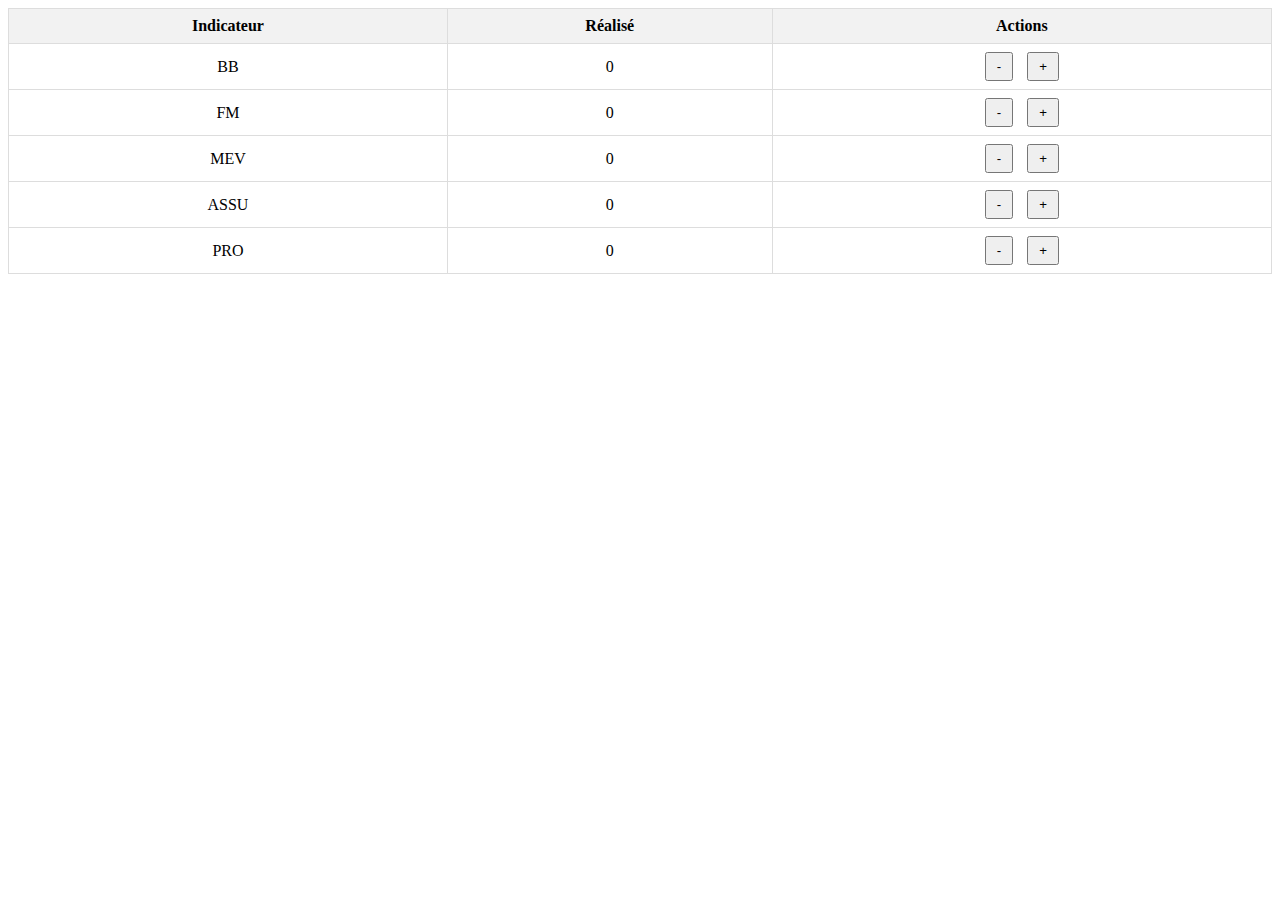
==== index.htm @ 3f17adfb "Add files via upload" ====
<!DOCTYPE html>
<html>
<head>
  <title>Tableau de Suivi</title>
  <link rel="stylesheet" href="style.css">
</head>
<body>
  <table>
    <thead>
      <tr>
        <th>Indicateur</th>
        <th>Réalisé</th>
        <th>Actions</th>
      </tr>
    </thead>
    <tbody>
      <tr>
        <td>BB</td>
        <td data-indicator="BB">0</td>
        <td>
          <button class="decrement" data-indicator="BB">-</button>
          <button class="increment" data-indicator="BB">+</button>
        </td>
      </tr>
      <tr>
        <td>FM</td>
        <td data-indicator="FM">0</td>
        <td>
          <button class="decrement" data-indicator="FM">-</button>
          <button class="increment" data-indicator="FM">+</button>
        </td>
      </tr>
      <tr>
        <td>MEV</td>
        <td data-indicator="MEV">0</td>
        <td>
          <button class="decrement" data-indicator="MEV">-</button>
          <button class="increment" data-indicator="MEV">+</button>
        </td>
      </tr>
      <tr>
        <td>ASSU</td>
        <td data-indicator="ASSU">0</td>
        <td>
          <button class="decrement" data-indicator="ASSU">-</button>
          <button class="increment" data-indicator="ASSU">+</button>
        </td>
      </tr>
      <tr>
        <td>PRO</td>
        <td data-indicator="PRO">0</td>
        <td>
          <button class="decrement" data-indicator="PRO">-</button>
          <button class="increment" data-indicator="PRO">+</button>
        </td>
      </tr>
    </tbody>
  </table>

  <script src="script.js"></script>
</body>
</html>
---- style.css ----
table {
  width: 100%;
  border-collapse: collapse;
}

th, td {
  border: 1px solid #ddd;
  padding: 8px;
  text-align: center;
}

th {
  background-color: #f2f2f2;
}

button {
  padding: 5px 10px;
  margin: 0 5px;
}
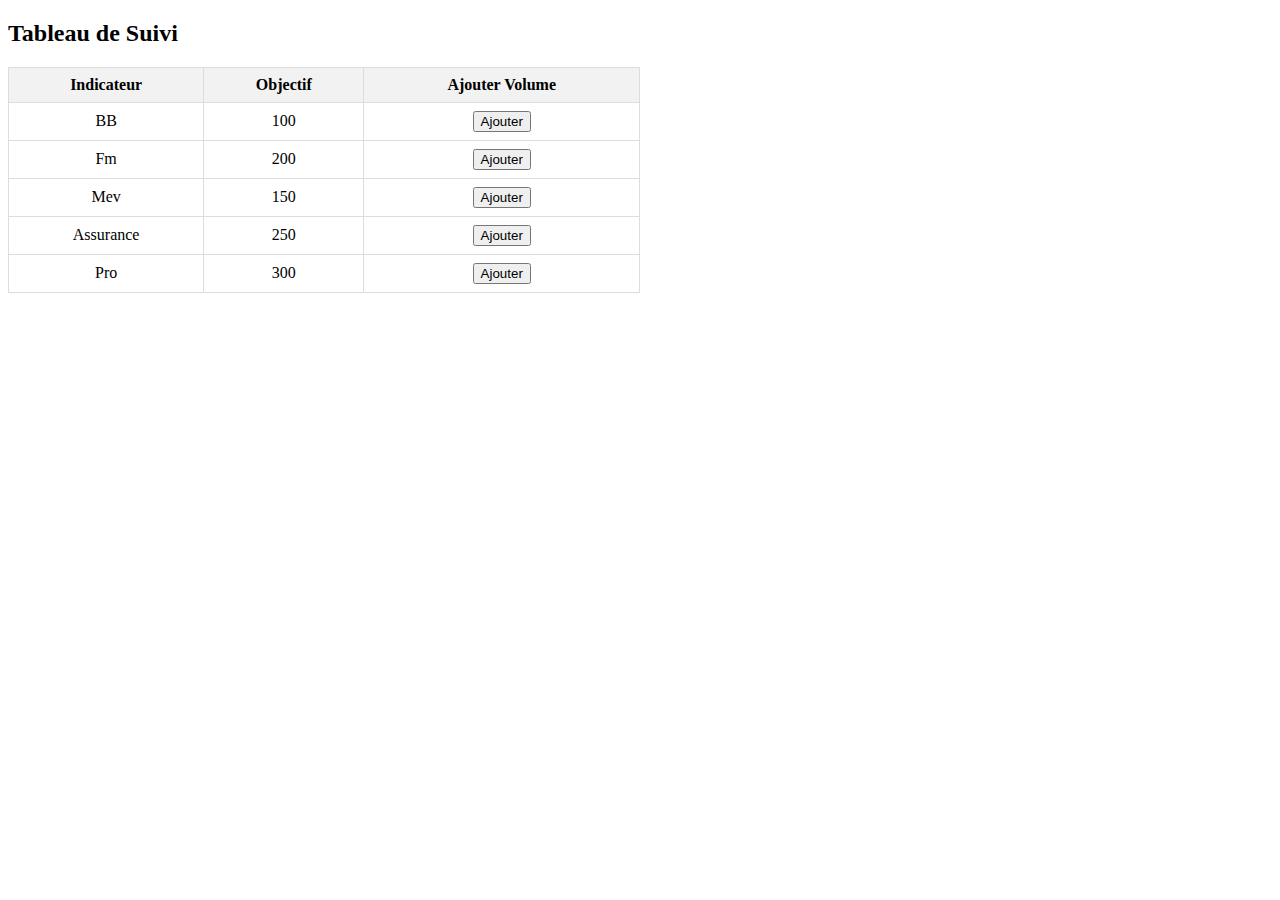
==== commit be894958: "Update index.htm" ====
--- a/index.htm
+++ b/index.htm
@@ -1,62 +1,76 @@
 <!DOCTYPE html>
-<html>
+<html lang="fr">
 <head>
-  <title>Tableau de Suivi</title>
-  <link rel="stylesheet" href="style.css">
+    <meta charset="UTF-8">
+    <meta name="viewport" content="width=device-width, initial-scale=1.0">
+    <title>Tableau de Suivi</title>
+    <style>
+        table {
+            width: 50%;
+            border-collapse: collapse;
+            margin: 20px 0;
+        }
+        th, td {
+            border: 1px solid #ddd;
+            padding: 8px;
+            text-align: center;
+        }
+        th {
+            background-color: #f2f2f2;
+        }
+    </style>
 </head>
 <body>
-  <table>
-    <thead>
-      <tr>
+
+<h2>Tableau de Suivi</h2>
+
+<table>
+    <tr>
         <th>Indicateur</th>
-        <th>Réalisé</th>
-        <th>Actions</th>
-      </tr>
-    </thead>
-    <tbody>
-      <tr>
+        <th>Objectif</th>
+        <th>Ajouter Volume</th>
+    </tr>
+    <tr>
         <td>BB</td>
-        <td data-indicator="BB">0</td>
-        <td>
-          <button class="decrement" data-indicator="BB">-</button>
-          <button class="increment" data-indicator="BB">+</button>
-        </td>
-      </tr>
-      <tr>
-        <td>FM</td>
-        <td data-indicator="FM">0</td>
-        <td>
-          <button class="decrement" data-indicator="FM">-</button>
-          <button class="increment" data-indicator="FM">+</button>
-        </td>
-      </tr>
-      <tr>
-        <td>MEV</td>
-        <td data-indicator="MEV">0</td>
-        <td>
-          <button class="decrement" data-indicator="MEV">-</button>
-          <button class="increment" data-indicator="MEV">+</button>
-        </td>
-      </tr>
-      <tr>
-        <td>ASSU</td>
-        <td data-indicator="ASSU">0</td>
-        <td>
-          <button class="decrement" data-indicator="ASSU">-</button>
-          <button class="increment" data-indicator="ASSU">+</button>
-        </td>
-      </tr>
-      <tr>
-        <td>PRO</td>
-        <td data-indicator="PRO">0</td>
-        <td>
-          <button class="decrement" data-indicator="PRO">-</button>
-          <button class="increment" data-indicator="PRO">+</button>
-        </td>
-      </tr>
-    </tbody>
-  </table>
+        <td id="bb-objective">100</td>
+        <td><button onclick="addVolume('bb')">Ajouter</button></td>
+    </tr>
+    <tr>
+        <td>Fm</td>
+        <td id="fm-objective">200</td>
+        <td><button onclick="addVolume('fm')">Ajouter</button></td>
+    </tr>
+    <tr>
+        <td>Mev</td>
+        <td id="mev-objective">150</td>
+        <td><button onclick="addVolume('mev')">Ajouter</button></td>
+    </tr>
+    <tr>
+        <td>Assurance</td>
+        <td id="assurance-objective">250</td>
+        <td><button onclick="addVolume('assurance')">Ajouter</button></td>
+    </tr>
+    <tr>
+        <td>Pro</td>
+        <td id="pro-objective">300</td>
+        <td><button onclick="addVolume('pro')">Ajouter</button></td>
+    </tr>
+</table>
 
-  <script src="script.js"></script>
+<script>
+    function addVolume(indicator) {
+        const objectiveCell = document.getElementById(`${indicator}-objective`);
+        let currentValue = parseInt(objectiveCell.innerText);
+        const volumeToAdd = prompt(`Ajouter un volume pour ${indicator}:`);
+        
+        if (volumeToAdd && !isNaN(volumeToAdd)) {
+            currentValue += parseInt(volumeToAdd);
+            objectiveCell.innerText = currentValue;
+        } else {
+            alert("Veuillez entrer un nombre valide.");
+        }
+    }
+</script>
+
 </body>
-</html>+</html>
